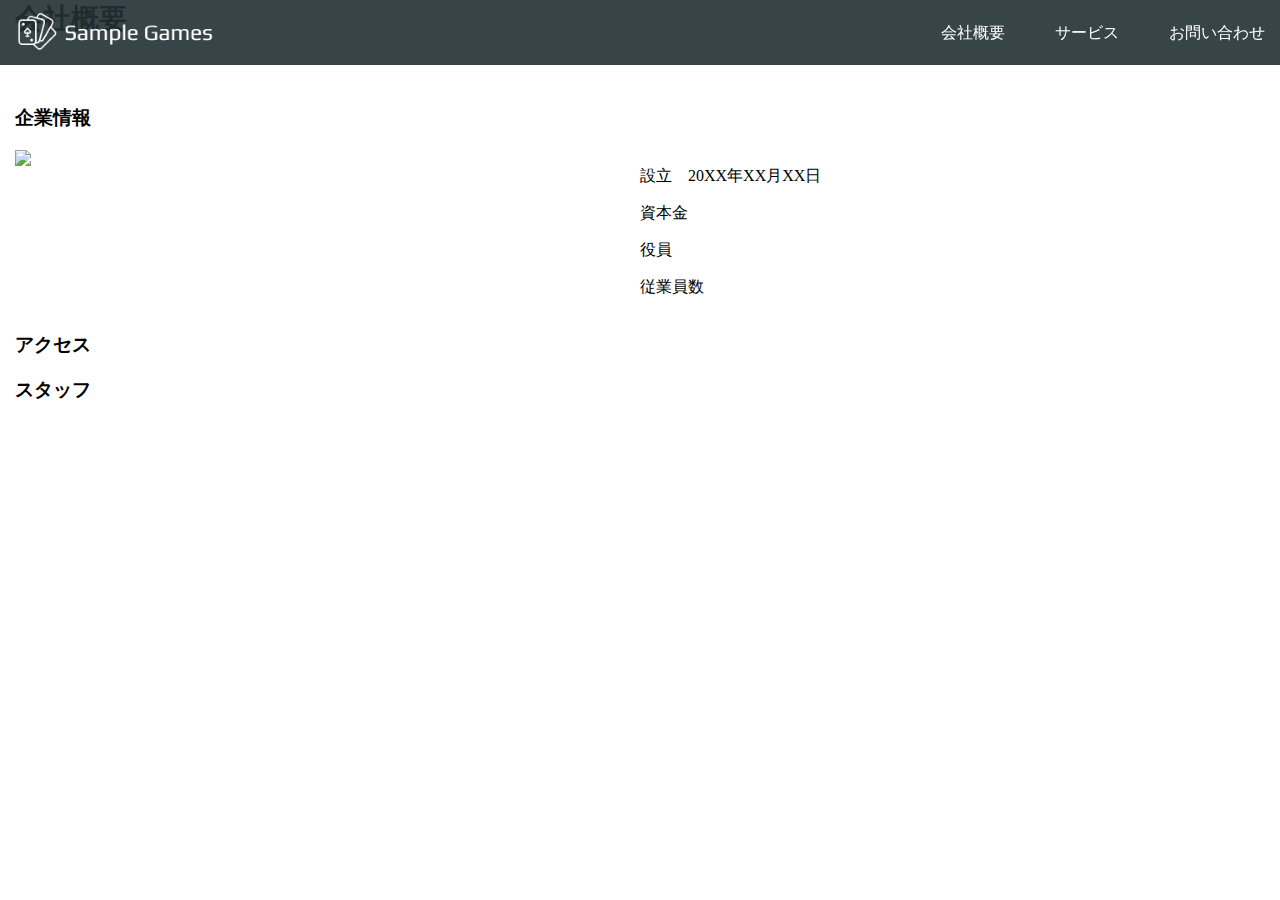
==== about.html @ 6ea01817 "create about-page" ====
<html>
<head>
    <title>会社概要 | SampleGames</title>
    <link rel="stylesheet" type="text/css" href="about.css">
</head>
    <body>
        <header>
            <div class="container">
              <div class="header-left">
                <a href="index.html"><img class="header-logo" src="img/logo_white.png"></a>
              </div>
              <span class="fa fa-bars menu-icon"></span>
              <div class="header-right">
                <a href="about.html">会社概要</a>
                <a href="#">サービス</a>
                <a href="contact.html" class="login">お問い合わせ</a>
              </div>
            </div>
          </header>
        <div class="company-info-wrapper">
            <div class="container">
                <h2 class="section-title">会社概要</h2>
                <h3>企業情報</h3>
                <div class="company-info-contents">
                    <div class="company-info">
                        <img src="img/logo_black.png">
                    </div>
                    <div class="company-info">
                        <div>
                            <p>設立　20XX年XX月XX日</p>
                            <p>資本金</p>
                            <p>役員</p>
                            <p>従業員数</p>
                        </div>
                    </div>
                    <div class="clear"></div>
                </div>
                <h3>アクセス</h3>
                <h3>スタッフ</h3>
            </div>
        </div>
    </body>
</html>
---- about.css ----
* {
    box-sizing: border-box;
  }
  
  body {
    margin: 0;
    font-family: "Hiragino Kaku Gothic ProN";
  }
  
  a {
    text-decoration: none;
  }

.container {
    width: 100%;
    padding: 0 15px;
    margin: 0 auto;
  }

header {
    height: 65px;
    width: 100%;
    background-color: rgba(34,49,52,0.9);
    position :fixed;
    top: 0;
    z-index: 10;
}

  .header-logo {
    width: 200px;
    margin-top: 10px;
  }

  .header-left {
    float: left;
  }
  
  .header-right {
    float: right;
    margin-right: -25px;
  }
  
  .header-right a {
    line-height: 65px;
    padding: 0 25px;
    color: white;
    display: block;
    float: left;
    transition: all 0.5s;
  }
  
  .header-right a:hover {
    background-color: rgba(255,255,255,0.3);
  }
  

.menu-icon {
    color: white;
    float: right;
    font-size: 25px;
    padding: 21px 0;
    display: none;
  }

.section-title {
    border-bottom: 2px solid #dee7ec;
    font-size: 28px;
    padding-bottom: 15px;
    margin-bottom: 50px;
}

.company-info {
    float: left;
    width: 50%;
}

.clear {
    clear: left;
}
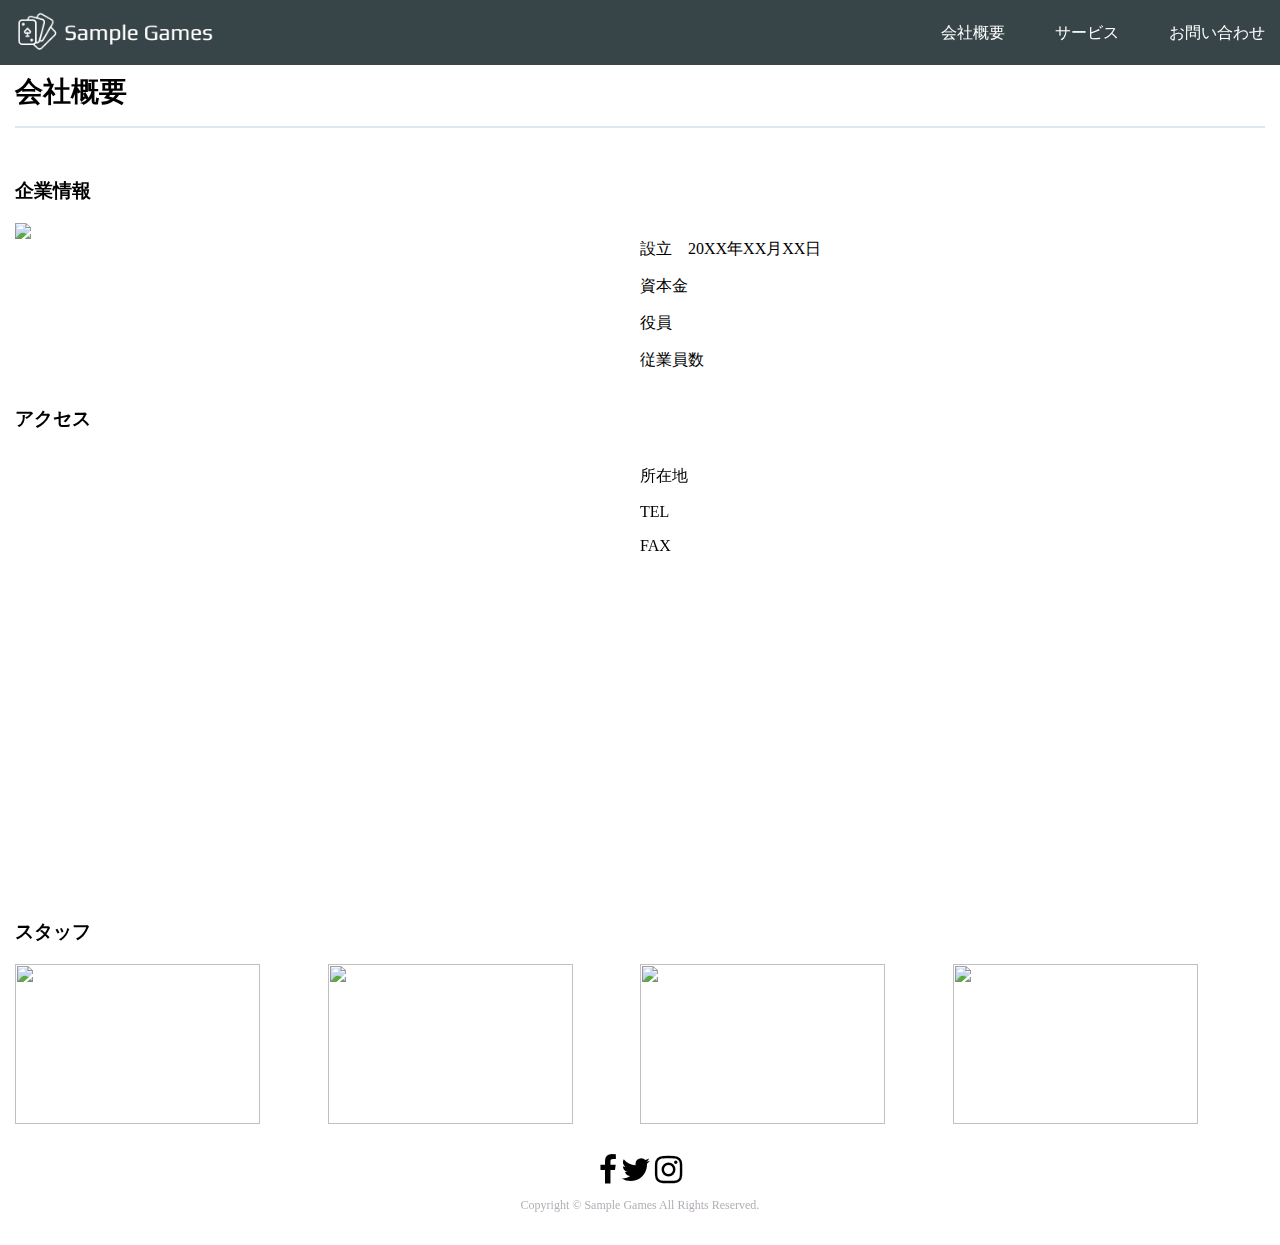
==== commit 66bfa0f0: "create footer" ====
--- a/about.html
+++ b/about.html
@@ -2,6 +2,8 @@
 <head>
     <title>会社概要 | SampleGames</title>
     <link rel="stylesheet" type="text/css" href="about.css">
+    <script src="https://ajax.googleapis.com/ajax/libs/jquery/3.5.1/jquery.min.js"></script>
+    <link href="https://maxcdn.bootstrapcdn.com/font-awesome/4.7.0/css/font-awesome.min.css" rel="stylesheet" integrity="sha384-wvfXpqpZZVQGK6TAh5PVlGOfQNHSoD2xbE+QkPxCAFlNEevoEH3Sl0sibVcOQVnN" crossorigin="anonymous">
 </head>
     <body>
         <header>
@@ -9,7 +11,7 @@
               <div class="header-left">
                 <a href="index.html"><img class="header-logo" src="img/logo_white.png"></a>
               </div>
-              <span class="fa fa-bars menu-icon"></span>
+              <!--<span class="fa fa-bars menu-icon"></span>-->
               <div class="header-right">
                 <a href="about.html">会社概要</a>
                 <a href="#">サービス</a>
@@ -36,8 +38,42 @@
                     <div class="clear"></div>
                 </div>
                 <h3>アクセス</h3>
+                <div class="company-access-contents">
+                    <div class="company-access">
+                        <iframe src="https://www.google.com/maps/embed?pb=!1m18!1m12!1m3!1d3241.7477985332443!2d139.74324421474546!3d35.65858483882214!2m3!1f0!2f0!3f0!3m2!1i1024!2i768!4f13.1!3m3!1m2!1s0x60188bbd9009ec09%3A0x481a93f0d2a409dd!2z5p2x5Lqs44K_44Ov44O8!5e0!3m2!1sja!2sjp!4v1612935948488!5m2!1sja!2sjp" width="600" height="450" frameborder="0" style="border:0;" allowfullscreen="" aria-hidden="false" tabindex="0"></iframe>
+                    </div>
+                    <div class="company-access">
+                        <p>所在地</p>
+                        <p>TEL</p>
+                        <p>FAX</p>
+                    </div>
+                    <div class="clear"></div>
+                </div>
                 <h3>スタッフ</h3>
+                <div class="company-staff-contents">
+                    <div class="company-staff">
+                        <img src="img/member1.jpg">
+                    </div>
+                    <div class="company-staff">
+                        <img src="img/member2.jpg">
+                    </div>
+                    <div class="company-staff">
+                        <img src="img/member3.jpg">
+                    </div>
+                    <div class="company-staff">
+                        <img src="img/member4.jpg">
+                    </div>
+                    <div class="clear"></div>
+                </div>
             </div>
         </div>
+        <footer>
+            <div class="container">
+              <a href="#" class="footer-icon"><span class="fa fa-facebook fa-2x"></span></a>
+              <a href="#" class="footer-icon"><span class="fa fa-twitter fa-2x"></span></a>
+              <a href="#" class="footer-icon"><span class="fa fa-instagram fa-2x"></span></a>
+              <p>Copyright © Sample Games All Rights Reserved.</p>
+            </div>
+          </footer>
     </body>
 </html>--- a/about.css
+++ b/about.css
@@ -69,11 +69,49 @@
     margin-bottom: 50px;
 }
 
+.company-info-wrapper {
+  padding-top: 50px;
+}
+
 .company-info {
     float: left;
     width: 50%;
 }
 
+.company-access {
+    float: left;
+    width: 50%;
+}
+
+.company-staff {
+  float: left;
+  width: 25%;
+}
+
+.company-staff img {
+  width: 245px;
+  height: 160px;
+}
+
 .clear {
     clear: left;
+}
+
+footer img {
+  width: 125px;
+}
+
+footer p {
+  color: #b3aeb5;
+  font-size: 12px;
+}
+
+footer {
+  padding-top: 30px;
+  padding-bottom: 20px;
+  text-align: center;
+}
+
+.footer-icon {
+  color: black;
 }